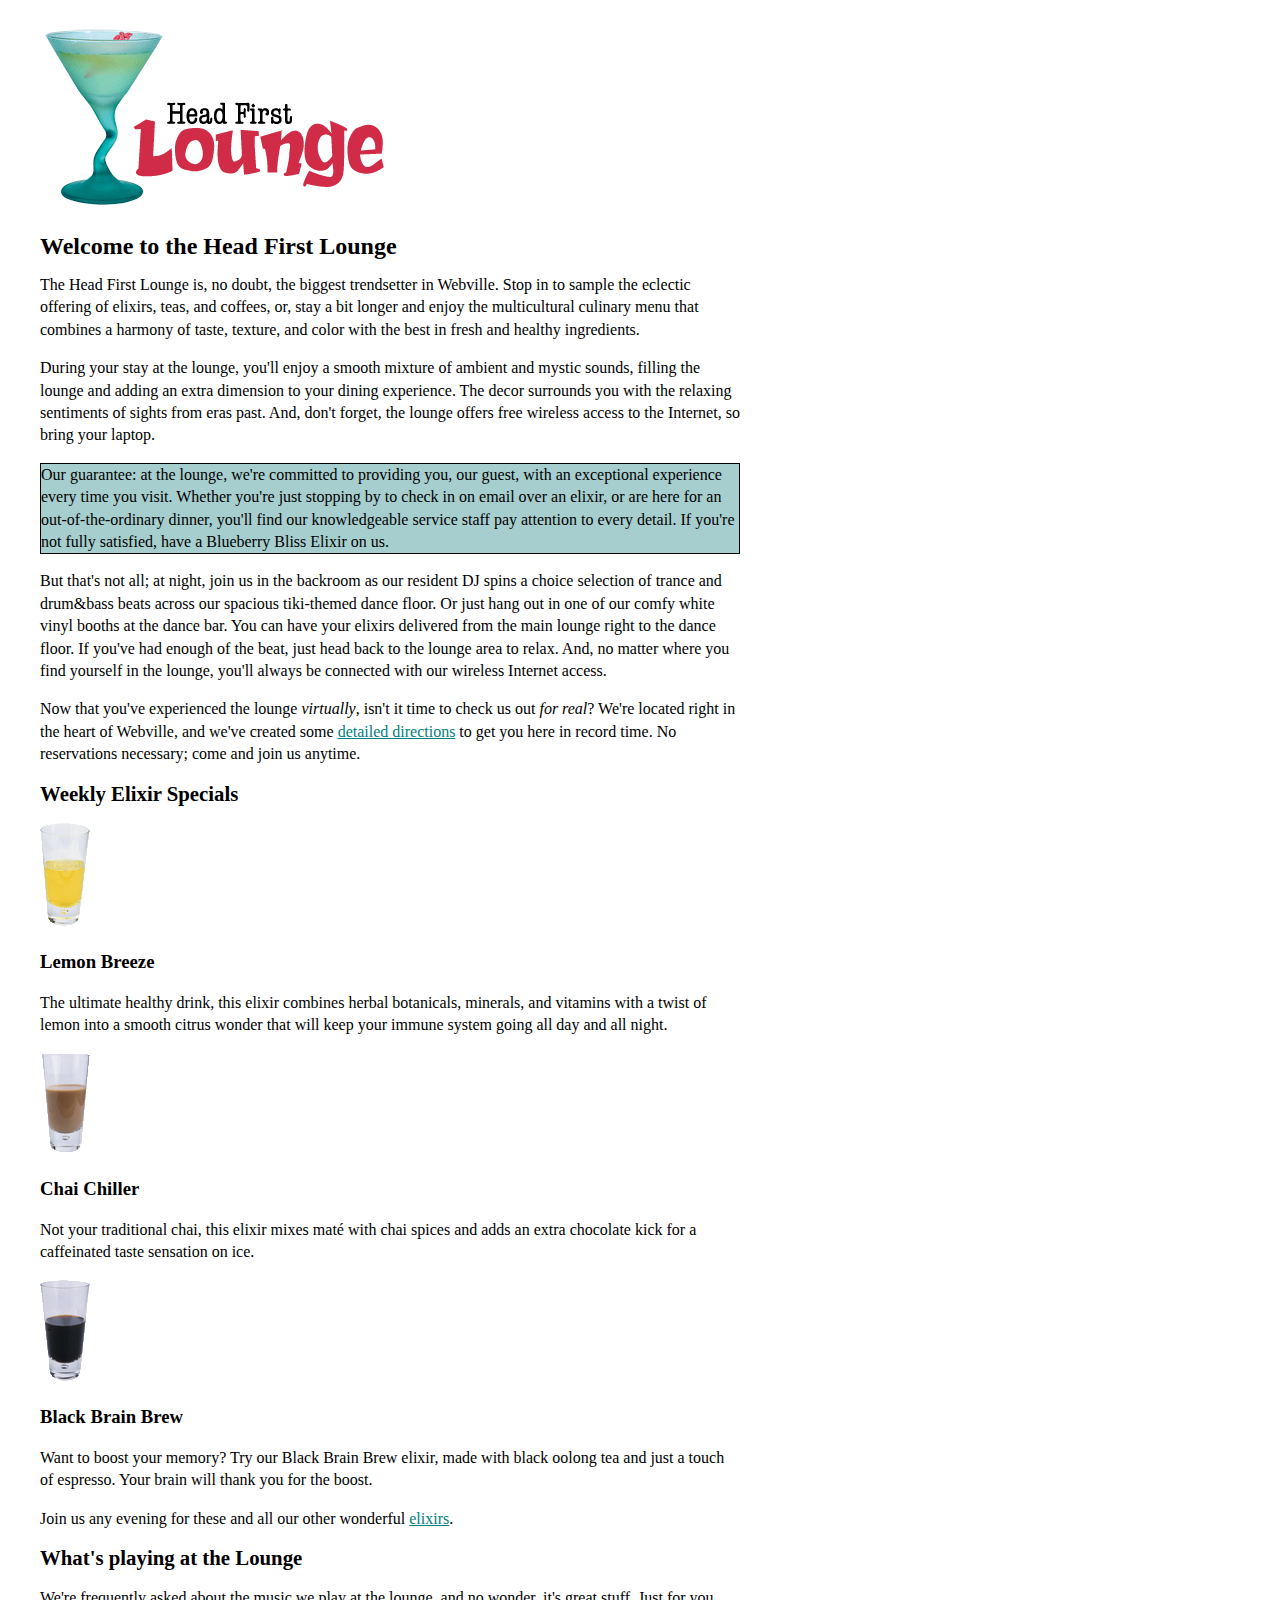
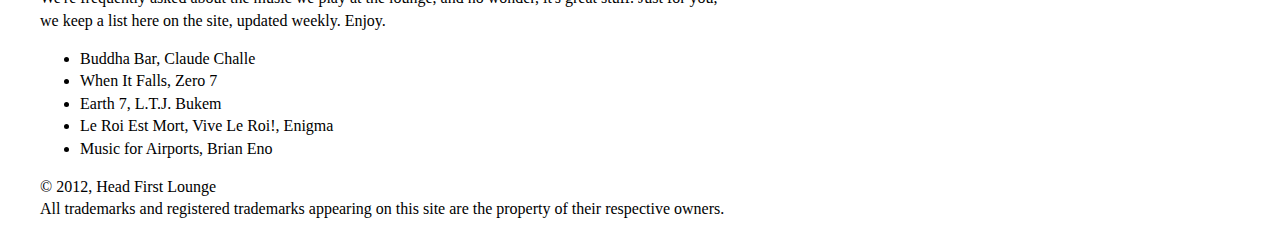
==== lounge/lounge.html @ cc8f1e65 "Add files via upload" ====
<!DOCTYPE html>
<html>
  <head>
    <meta charset="utf-8">
    <title>Head First Lounge</title>
    <link type="text/css" rel="stylesheet" href="lounge.css">
  </head>
  <body>
    <p><img src="images/logo.gif" alt="Head First Lounge"></p>
    <h1>Welcome to the Head First Lounge</h1>
    <p>
      The Head First Lounge is, no doubt, the biggest trendsetter in Webville. 
      Stop in to sample the eclectic offering of elixirs, teas, and coffees,
      or, stay a bit longer and enjoy the multicultural culinary menu that 
      combines a harmony of taste, texture, and color with the best in fresh
      and healthy ingredients.  
    </p>

    <p>
      During your stay at the lounge, you'll enjoy a smooth mixture of 
      ambient and mystic sounds, filling the lounge and adding an extra dimension 
      to your dining experience. The decor surrounds you with the relaxing sentiments 
      of sights from eras past. And, don't forget, the lounge offers free wireless 
      access to the Internet, so bring your laptop.  
    </p>

    <p class="guarantee">
      Our guarantee: at the lounge, we're committed to providing you, 
      our guest, with an exceptional experience every time you visit. 
      Whether you're just stopping by to check in on email over an 
      elixir, or are here for an out-of-the-ordinary dinner, you'll 
      find our knowledgeable service staff pay attention to every detail. 
      If you're not fully satisfied, have a Blueberry Bliss Elixir on us.
    </p>

    <p>
      But that's not all; at night, join us in the backroom as our resident 
      DJ spins a choice selection of trance and drum&amp;bass beats across 
      our spacious tiki-themed dance floor. Or just hang out in one of our 
      comfy white vinyl booths at the dance bar. You can have your elixirs 
      delivered from the main lounge right to the dance floor. If you've 
      had enough of the beat, just head back to the lounge area to relax.
      And, no matter where you find yourself in the lounge, you'll always be 
      connected with our wireless Internet access.
    </p>

    <p>
      Now that you've experienced the lounge <em>virtually</em>, isn't 
      it time to check us out <em>for real</em>? We're located right
      in the heart of Webville, and we've created some 
      <a href="about/directions.html"
         title="Detailed Directions to the Lounge">detailed directions</a>	
      to get you here in record time. No reservations necessary; 
      come and join us anytime.
    </p>

    <h2>Weekly Elixir Specials</h2>
    <p>
      <img src="images/yellow.gif" alt="Lemon Breeze Elixir">
    </p>
    <h3>Lemon Breeze</h3>
    <p>
      The ultimate healthy drink, this elixir combines
      herbal botanicals, minerals, and vitamins with
      a twist of lemon into a smooth citrus wonder
      that will keep your immune system going all
      day and all night.
    </p>

    <p>
      <img src="images/chai.gif" alt="Chai Chiller Elixir">
    </p>
    <h3>Chai Chiller</h3>
    <p>
      Not your traditional chai, this elixir mixes mat&eacute;
      with chai spices and adds an extra chocolate kick for
      a caffeinated taste sensation on ice.
    </p>

    <p>
      <img src="images/black.gif" alt="Black Brain Brew Elixir">
    </p>
    <h3>Black Brain Brew</h3>
    <p>
      Want to boost your memory?  Try our Black Brain Brew
      elixir, made with black oolong tea and just a touch
      of espresso.  Your brain will thank you for the boost.
    </p>

    <p>
      Join us any evening for these and all our 
      other wonderful 
      <a href="beverages/elixir.html" 
         title="Head First Lounge Elixirs">elixirs</a>.
    </p>

    <h2>What's playing at the Lounge</h2>
    <p>
      We're frequently asked about the music we play at the lounge, and no wonder, 
      it's great stuff. Just for you, we keep a list here on the site, updated weekly. 
      Enjoy.
    </p>
    <ul>
      <li>Buddha Bar, Claude Challe</li>
      <li>When It Falls, Zero 7</li>
      <li>Earth 7, L.T.J. Bukem</li>
      <li>Le Roi Est Mort, Vive Le Roi!, Enigma</li>
      <li>Music for Airports, Brian Eno</li>
    </ul>

    <p>
      &copy; 2012, Head First Lounge<br>
      All trademarks and registered trademarks appearing on this site are 
      the property of their respective owners.
    </p>
  </body>
</html>
---- lounge/lounge.css ----
body {
  font-size: 12pt;
  font-family: Times, "Times New Roman", serif;
  line-height: 1.4em;
  margin: 10px 40px 10px 40px;
  width: 700px;
}

h1, h2 {
  color: black;
}

h1 {
  font-size: 150%;
}

h2 {
  font-size: 130%;
}

#guarantee {
  padding: 25px 25px 25px 25px;
  border: thin solid black;
  margin-right: 240px;
  margin-left: 30px;
  line-height: 1.5em;
  font-style: italic;
  font-family: Georgia, "Times New Roman", Times, serif;
  color: #222222;
}

#elixirs {
  font-family: Verdana, Helvetica, Arial, sans-serif; 
  width: 200px;
  background-color: #ffffff;
  background: url("images/elixirbackground.gif") repeat-x top center;
  padding: 0px 20px 20px 20px;
  margin-left: 25px;
  color: #000000;
  border: thin double #007e7e;
  text-align: center; 
  font-size: 80%;
}

#elixirs a:link { color: #007e7e;}
#elixirs a:visited { color: #333333;}
#elixirs a:hover { background: #f88396; color: #0d5353;}

#elixirs h2 {
  color: #000000;
}

#elixirs h3 {
  color: #d12c47;
}

#elixirs img {
  padding-top: 20px;
}
	
#elixirs p {
  line-height: 1em;
}

#footer {
  font-size: 50%;
  text-align: center;
  line-height: normal;
  margin-top: 30px;
}

.artist {
  font-weight: bold;
}

.cd {
  font-style: italic;
}

body p a:link { color: #007e7e; }
body p a:visited { color: #333333; }

.guarantee {
  border-color: black;
  border-width: 1px;
  border-style: solid;
  background-color: #a7cece;
}
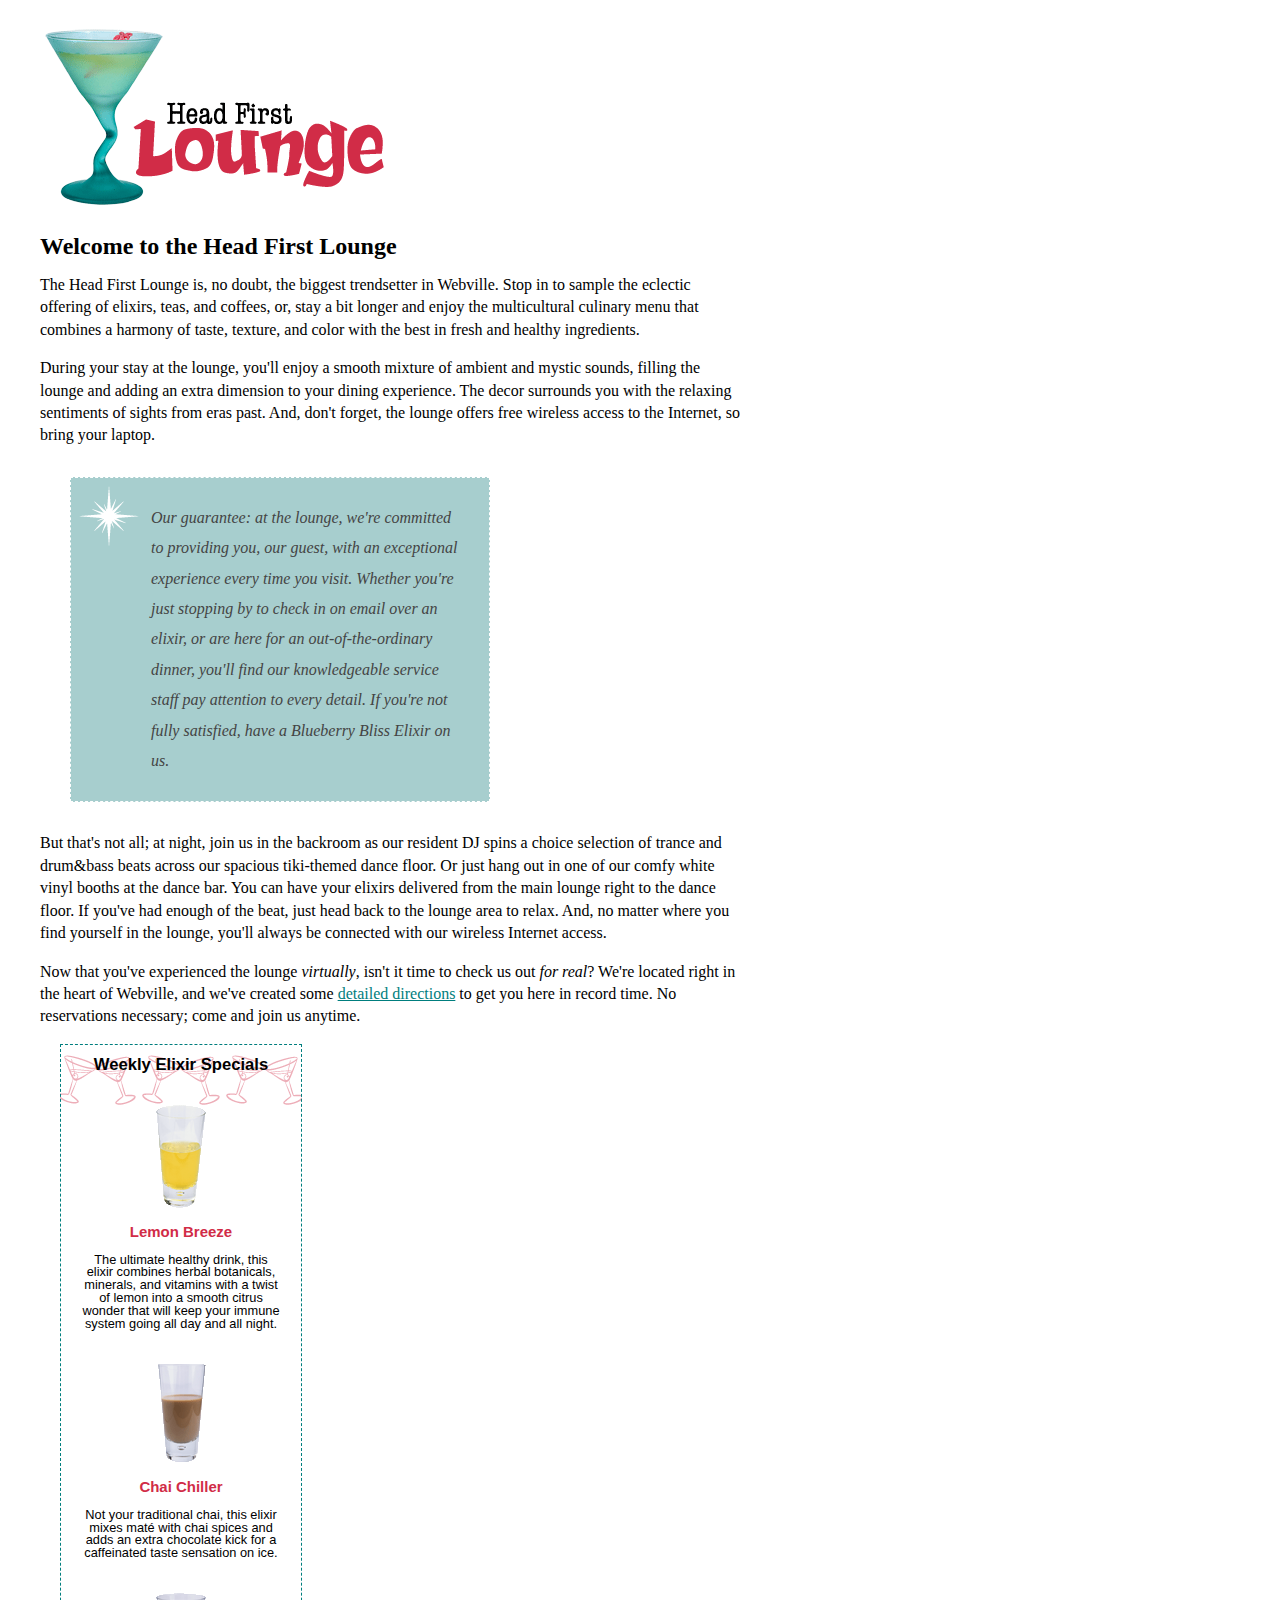
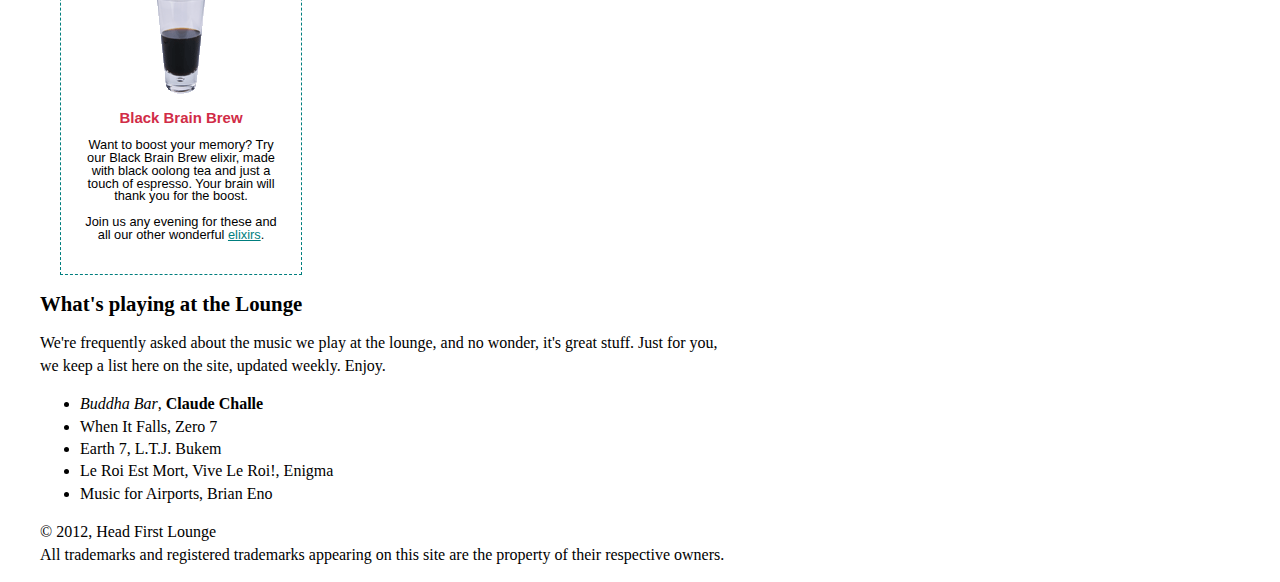
==== commit 4be7a572: "Add files via upload" ====
--- a/lounge/lounge.html
+++ b/lounge/lounge.html
@@ -24,7 +24,7 @@
       access to the Internet, so bring your laptop.  
     </p>
 
-    <p class="guarantee">
+    <p id="guarantee">
       Our guarantee: at the lounge, we're committed to providing you, 
       our guest, with an exceptional experience every time you visit. 
       Whether you're just stopping by to check in on email over an 
@@ -53,7 +53,7 @@
       to get you here in record time. No reservations necessary; 
       come and join us anytime.
     </p>
-
+  <div id="elixirs">
     <h2>Weekly Elixir Specials</h2>
     <p>
       <img src="images/yellow.gif" alt="Lemon Breeze Elixir">
@@ -93,7 +93,7 @@
       <a href="beverages/elixir.html" 
          title="Head First Lounge Elixirs">elixirs</a>.
     </p>
-
+  </div>
     <h2>What's playing at the Lounge</h2>
     <p>
       We're frequently asked about the music we play at the lounge, and no wonder, 
@@ -101,7 +101,7 @@
       Enjoy.
     </p>
     <ul>
-      <li>Buddha Bar, Claude Challe</li>
+      <li><span class="cd">Buddha Bar</span>, <span class="artist">Claude Challe</span></li>
       <li>When It Falls, Zero 7</li>
       <li>Earth 7, L.T.J. Bukem</li>
       <li>Le Roi Est Mort, Vive Le Roi!, Enigma</li>
--- a/lounge/lounge.css
+++ b/lounge/lounge.css
@@ -85,4 +85,137 @@
   border-width: 1px;
   border-style: solid;
   background-color: #a7cece;
+}
+
+.guarantee {
+  border-color: black;
+  border-width: 1px;
+  border-style: solid;
+  background-color: #a7cece;
+  padding: 25px;
+}
+
+.guarantee {
+  border-color: black;
+  border-width: 1px;
+  border-style: solid;
+  background-color: #a7cece;
+  padding: 25px;
+  margin: 30px;
+}
+
+.guarantee {
+  line-height: 1.9em;
+  font-style: italic;
+  font-family: Georgia, "Times New Roman", Times, serif;
+  color: #444444;
+  border-color: black;
+  border-width: 1px;
+  border-style: solid;
+  background-color: #a7cece;
+  padding: 25px;
+  margin: 30px;
+  background-image: url(images/background.gif);
+  background-repeat: no-repeat;
+  background-position: top left;
+}
+
+.guarantee {
+  line-height: 1.9em;
+  font-style: italic;
+  font-family: Georgia, "Times New Roman", Times, serif;
+  color: #444444;
+  border-color: black;
+  border-width: 1px;
+  border-style: solid;
+  background-color: #a7cece;
+  padding: 25px;
+  padding-left: 80px;
+  margin: 30px;
+  background-image: url(images/background.gif);
+  background-repeat: no-repeat;
+  background-position: top left;
+}
+
+.guarantee {
+  line-height: 1.9em;
+  font-style: italic;
+  font-family: Georgia, "Times New Roman", Times, serif;
+  color: #444444;
+  border-color: black;
+  border-width: 1px;
+  border-style: solid;
+  background-color: #a7cece;
+  padding: 25px;
+  padding-left: 80px;
+  margin: 30px;
+  margin-right: 250px;
+  background-image: url(images/background.gif);
+  background-repeat: no-repeat;
+  background-position: top left;
+}
+
+#guarantee{
+  line-height: 1.9em;
+  font-style: italic;
+  font-family: Georgia, "Times New Roman", Times, serif;
+  color: #444444;
+  border-color: white;
+  border-width: 1px;
+  border-style: dashed;
+  background-color: #a7cece;
+  padding: 25px;
+  padding-left: 80px;
+  margin: 30px;
+  margin-right: 250px;
+  background-image: url(images/background.gif);
+  background-repeat: no-repeat;
+  background-position: top left;
+}
+
+#elixirs{
+  border-width: thin;
+  border-style: solid;
+  border-color: #007e7e;
+}
+
+#elixirs{
+  border-width: thin;
+  border-style: solid;
+  border-color: #007e7e;
+  width: 200px;
+}
+
+#elixirs{
+  border-width: thin;
+  border-style: dashed;
+  border-color: #007e7e;
+  width: 200px;
+  padding-right: 20px;
+  padding-bottom: 20px;
+  padding-left: 20px;
+  margin-left:20px;
+  text-align: center;
+  background-image: url(images/cocktail.gif);
+  background-repeat: repeat-x;
+}
+
+#elixirs h2 {
+  color: black;
+}
+
+#elixirs h3 {
+  color: #d12c47;
+}
+
+#elixirs {
+  line-height: 1em;
+}
+
+.cd {
+  font-style: italic;
+}
+
+.artist {
+  font-weight: bold;
 }